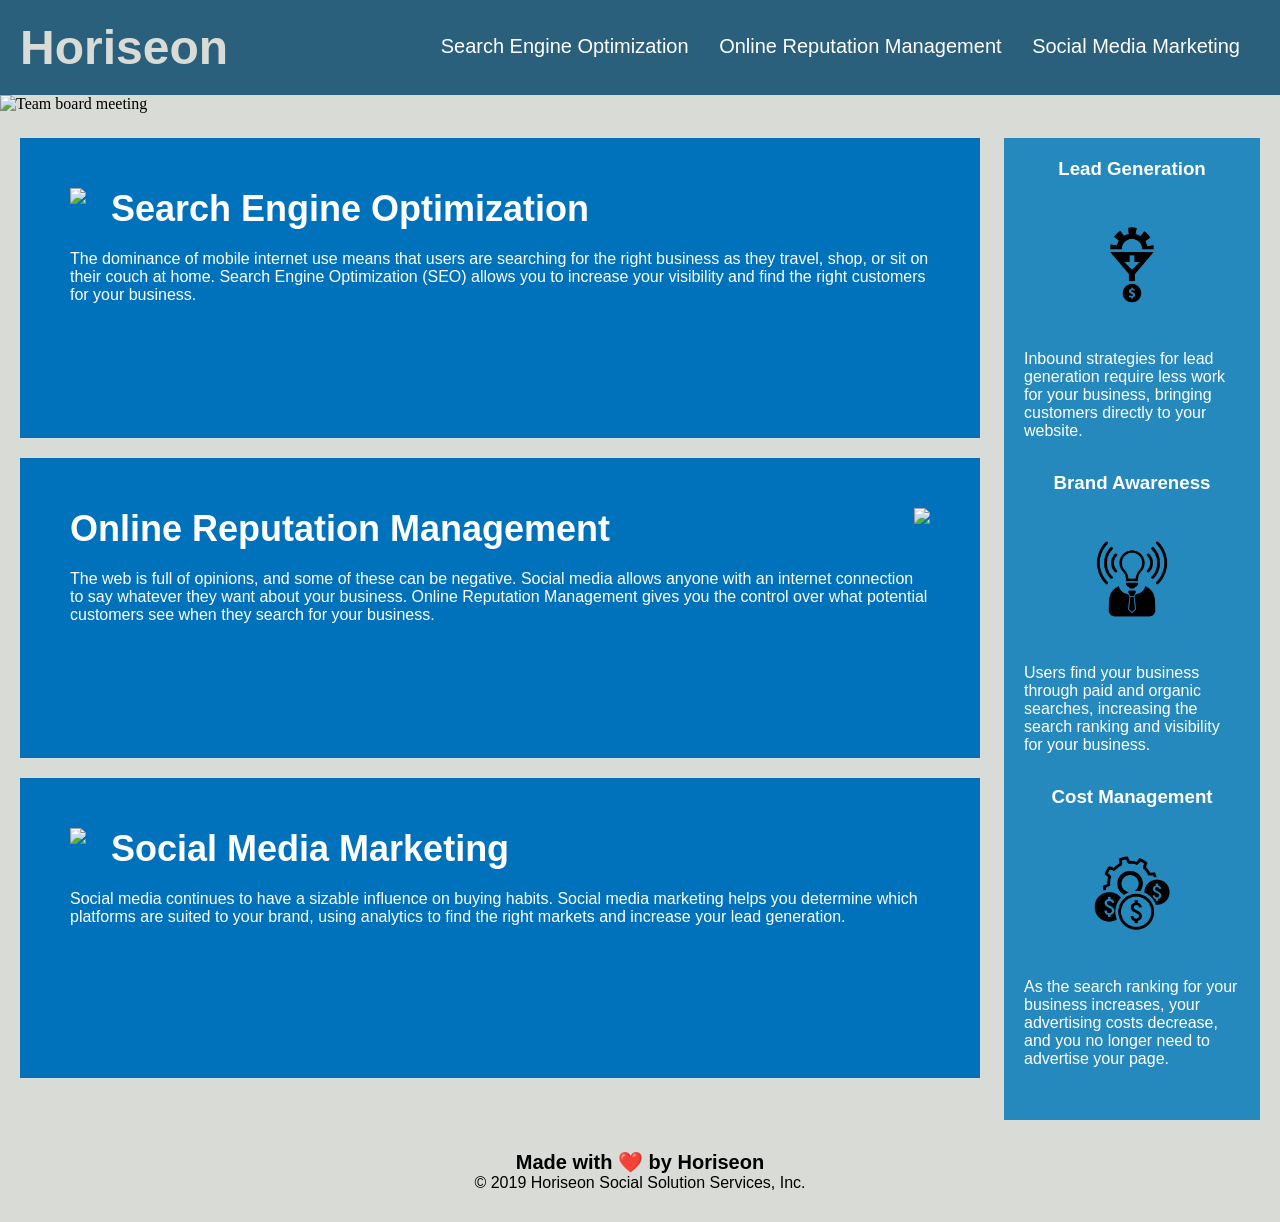
==== Develop/index.html @ fc46cc1e "Added main, fixed header, changed 'hero div' to img tag. Fixed header class to header element and re" ====
<!DOCTYPE html>
<html lang="en-us">

<head>
    <meta charset="UTF-8" />
    <link rel="stylesheet" href="./assets/css/style.css">
    <title>website</title>
</head>


<body>
    <header>
        <h1>Hori<span class="seo">seo</span>n</h1>
        <div>
            <ul>
                <li>
                    <a href="#search-engine-optimization">Search Engine Optimization</a>
                </li>
                <li>
                    <a href="#online-reputation-management">Online Reputation Management</a>
                </li>
                <li>
                    <a href="#social-media-marketing">Social Media Marketing</a>
                </li>
            </ul>
        </div>
    </header>

    <img src="./assets/images/digital-marketing-meeting.jpg" alt="Team board meeting" class="hero">

<main>
    <div class="content">
        <div class="search-engine-optimization">
            <img src="./assets/images/search-engine-optimization.jpg" class="float-left"/>
            <h2>Search Engine Optimization</h2>
            <p>
                The dominance of mobile internet use means that users are searching for the right business as they travel, shop, or sit on their couch at home. Search Engine Optimization (SEO) allows you to increase your visibility and find the right customers for your business.
            </p>
        </div>


        <div id="online-reputation-management" class="online-reputation-management">
            <img src="./assets/images/online-reputation-management.jpg" class="float-right" />
            <h2>Online Reputation Management</h2>
            <p>
                The web is full of opinions, and some of these can be negative. Social media allows anyone with an internet connection to say whatever they want about your business. Online Reputation Management gives you the control over what potential customers see when they search for your business.
            </p>
        </div>
        <div id="social-media-marketing" class="social-media-marketing">
            <img src="./assets/images/social-media-marketing.jpg" class="float-left" />
            <h2>Social Media Marketing</h2>
            <p>
                Social media continues to have a sizable influence on buying habits. Social media marketing helps you determine which platforms are suited to your brand, using analytics to find the right markets and increase your lead generation.
            </p>
        </div>
    </div>
    
    
    
    <div class="benefits">
        <div class="benefit-lead">
            <h3>Lead Generation</h3>
            <img src="./assets/images/lead-generation.png" />
            <p>
                Inbound strategies for lead generation require less work for your business, bringing customers directly to your website.
            </p>
        </div>


        <div class="benefit-brand">
            <h3>Brand Awareness</h3>
            <img src="./assets/images/brand-awareness.png" />
            <p>
                Users find your business through paid and organic searches, increasing the search ranking and visibility for your business.
            </p>
        </div>
        <div class="benefit-cost">
            <h3>Cost Management</h3>
            <img src="./assets/images/cost-management.png" />
            <p>
                As the search ranking for your business increases, your advertising costs decrease, and you no longer need to advertise your page.
            </p>
        </div>
    </div>
 </main>   
    
    
    <div class="footer">
        <h2>Made with ❤️️ by Horiseon</h2>
        <p>
            &copy; 2019 Horiseon Social Solution Services, Inc.
        </p>
    </div>


</body>

</html>
---- Develop/assets/css/style.css ----
* {
    box-sizing: border-box;
    padding: 0;
    margin: 0;
}

body {
    background-color: #d9dcd6;
}

header {
    padding: 20px;
    font-family: 'Trebuchet MS', 'Lucida Sans Unicode', 'Lucida Grande', 'Lucida Sans', Arial, sans-serif;
    background-color: #2a607c;
    color: #ffffff;
}

header h1 {
    display: inline-block;
    font-size: 48px;
    color: #d9dcd6;
}

header div {
    padding-top: 15px;
    margin-right: 20px;
    float: right;
    font-family: 'Gill Sans', 'Gill Sans MT', Calibri, 'Trebuchet MS', sans-serif;
    font-size: 20px;
}

header div ul {
    list-style-type: none;
}

header div ul li {
    display: inline-block;
    margin-left: 25px;
}

a {
    color: #ffffff;
    text-decoration: none;
}

p {
    font-size: 16px;
}

.hero {
    height: 500px;
    width: 100%;
    margin-bottom: 25px;
    object-fit: cover;
    background-position: center;
}

.float-left {
    float: left;
    margin-right: 25px;
}

.float-right {
    float: right;
    margin-left: 25px;
}

.content {
    width: 75%;
    display: inline-block;
    margin-left: 20px;
}

.benefits {
    margin-right: 20px;
    padding: 20px;
    clear: both;
    float: right;
    width: 20%;
    height: 100%;
    font-family: 'Gill Sans', 'Gill Sans MT', Calibri, 'Trebuchet MS', sans-serif;
    background-color: #2589bd;
}

.benefit-lead {
    margin-bottom: 32px;
    color: #ffffff;
}

.benefit-brand {
    margin-bottom: 32px;
    color: #ffffff;
}

.benefit-cost {
    margin-bottom: 32px;
    color: #ffffff;
}

.benefit-lead h3 {
    margin-bottom: 10px;
    text-align: center;
}

.benefit-brand h3 {
    margin-bottom: 10px;
    text-align: center;
}

.benefit-cost h3 {
    margin-bottom: 10px;
    text-align: center;
}

.benefit-lead img {
    display: block;
    margin: 10px auto;
    max-width: 150px;
}

.benefit-brand img {
    display: block;
    margin: 10px auto;
    max-width: 150px;
}

.benefit-cost img {
    display: block;
    margin: 10px auto;
    max-width: 150px;
}

.search-engine-optimization {
    margin-bottom: 20px;
    padding: 50px;
    height: 300px;
    font-family: 'Gill Sans', 'Gill Sans MT', Calibri, 'Trebuchet MS', sans-serif;
    background-color: #0072bb;
    color: #ffffff;
}

.online-reputation-management {
    margin-bottom: 20px;
    padding: 50px;
    height: 300px;
    font-family: 'Gill Sans', 'Gill Sans MT', Calibri, 'Trebuchet MS', sans-serif;
    background-color: #0072bb;
    color: #ffffff;
}

.social-media-marketing {
    margin-bottom: 20px;
    padding: 50px;
    height: 300px;
    font-family: 'Gill Sans', 'Gill Sans MT', Calibri, 'Trebuchet MS', sans-serif;
    background-color: #0072bb;
    color: #ffffff;
}

.search-engine-optimization img {
    max-height: 200px;
}

.online-reputation-management img {
    max-height: 200px;
}

.social-media-marketing img {
    max-height: 200px;
}

.search-engine-optimization h2 {
    margin-bottom: 20px;
    font-size: 36px;
}

.online-reputation-management h2 {
    margin-bottom: 20px;
    font-size: 36px;
}

.social-media-marketing h2 {
    margin-bottom: 20px;
    font-size: 36px;
}

.footer {
    padding: 30px;
    clear: both;
    font-family: 'Trebuchet MS', 'Lucida Sans Unicode', 'Lucida Grande', 'Lucida Sans', Arial, sans-serif;
    text-align: center;
}

.footer h2 {
    font-size: 20px;
}
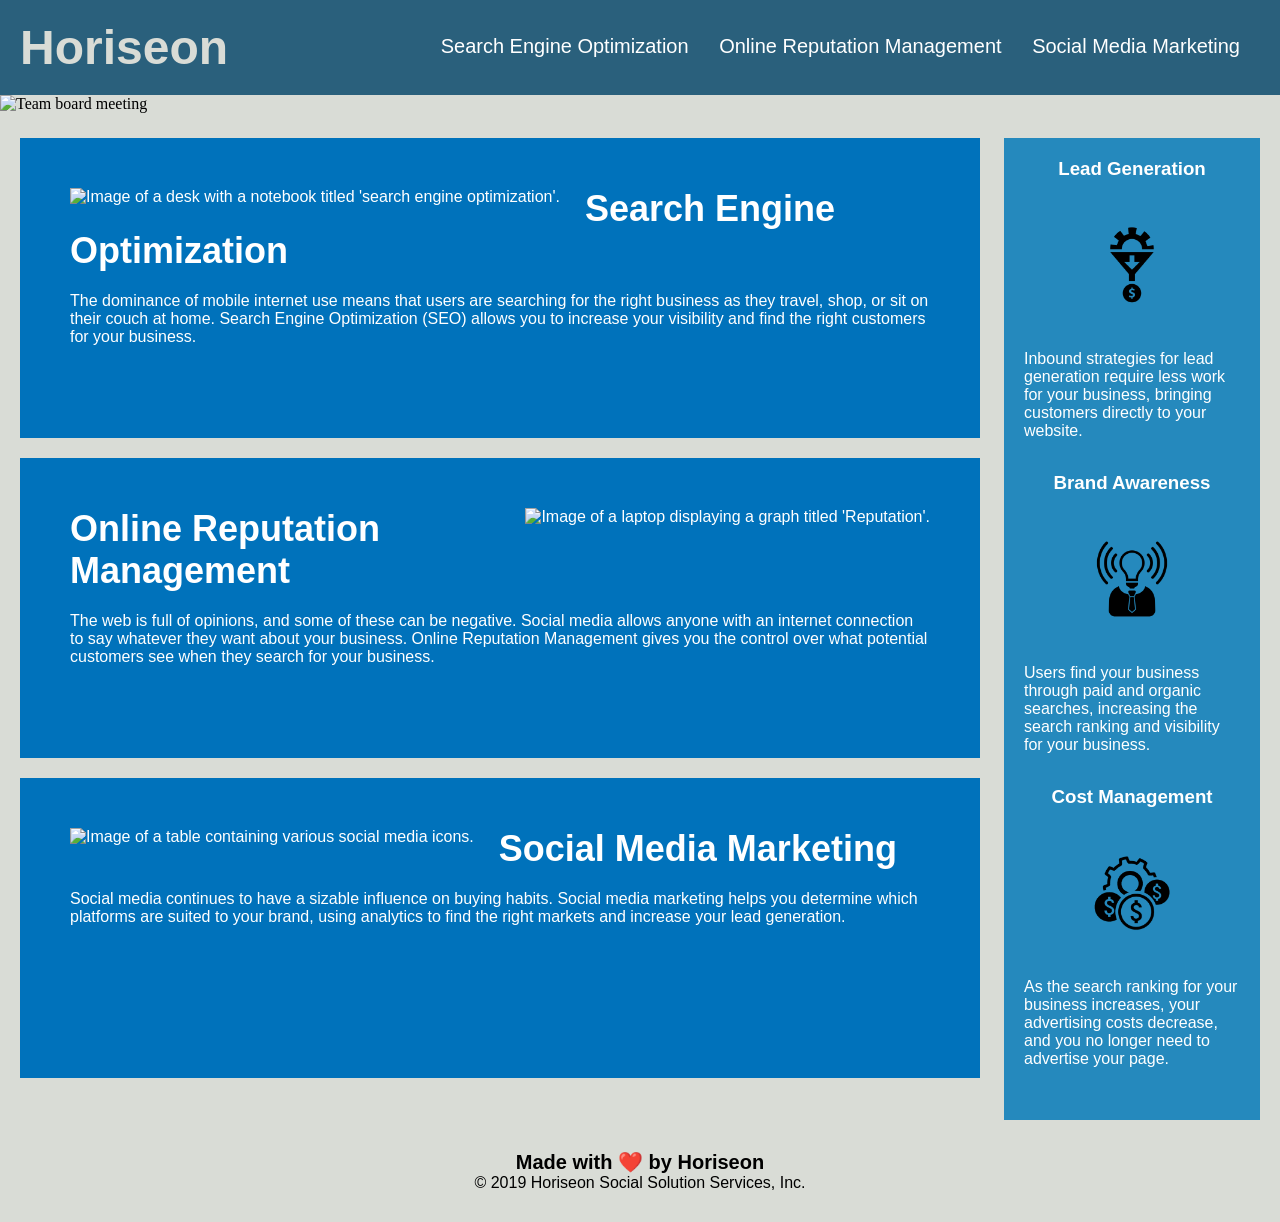
==== commit 92776cfd: "Added alt text for photos. Removed unused class in index.html. Fixed image size for 'hero'." ====
--- a/Develop/index.html
+++ b/Develop/index.html
@@ -10,7 +10,7 @@
 
 <body>
     <header>
-        <h1>Hori<span class="seo">seo</span>n</h1>
+        <h1>Hori<span>seo</span>n</h1>
         <div>
             <ul>
                 <li>
@@ -31,7 +31,7 @@
 <main>
     <div class="content">
         <div class="search-engine-optimization">
-            <img src="./assets/images/search-engine-optimization.jpg" class="float-left"/>
+            <img src="./assets/images/search-engine-optimization.jpg" alt="Image of a desk with a notebook titled 'search engine optimization'." class="float-left"/>
             <h2>Search Engine Optimization</h2>
             <p>
                 The dominance of mobile internet use means that users are searching for the right business as they travel, shop, or sit on their couch at home. Search Engine Optimization (SEO) allows you to increase your visibility and find the right customers for your business.
@@ -40,14 +40,14 @@
 
 
         <div id="online-reputation-management" class="online-reputation-management">
-            <img src="./assets/images/online-reputation-management.jpg" class="float-right" />
+            <img src="./assets/images/online-reputation-management.jpg" alt="Image of a laptop displaying a graph titled 'Reputation'." class="float-right" />
             <h2>Online Reputation Management</h2>
             <p>
                 The web is full of opinions, and some of these can be negative. Social media allows anyone with an internet connection to say whatever they want about your business. Online Reputation Management gives you the control over what potential customers see when they search for your business.
             </p>
         </div>
         <div id="social-media-marketing" class="social-media-marketing">
-            <img src="./assets/images/social-media-marketing.jpg" class="float-left" />
+            <img src="./assets/images/social-media-marketing.jpg" alt="Image of a table containing various social media icons." class="float-left" />
             <h2>Social Media Marketing</h2>
             <p>
                 Social media continues to have a sizable influence on buying habits. Social media marketing helps you determine which platforms are suited to your brand, using analytics to find the right markets and increase your lead generation.
@@ -60,7 +60,7 @@
     <div class="benefits">
         <div class="benefit-lead">
             <h3>Lead Generation</h3>
-            <img src="./assets/images/lead-generation.png" />
+            <img src="./assets/images/lead-generation.png" alt="Image depicting the a lead turning into money." />
             <p>
                 Inbound strategies for lead generation require less work for your business, bringing customers directly to your website.
             </p>
@@ -69,14 +69,14 @@
 
         <div class="benefit-brand">
             <h3>Brand Awareness</h3>
-            <img src="./assets/images/brand-awareness.png" />
+            <img src="./assets/images/brand-awareness.png" alt="Stock photo for brand awareness." />
             <p>
                 Users find your business through paid and organic searches, increasing the search ranking and visibility for your business.
             </p>
         </div>
         <div class="benefit-cost">
             <h3>Cost Management</h3>
-            <img src="./assets/images/cost-management.png" />
+            <img src="./assets/images/cost-management.png" alt="Image of money representing cost management."/>
             <p>
                 As the search ranking for your business increases, your advertising costs decrease, and you no longer need to advertise your page.
             </p>
@@ -85,12 +85,12 @@
  </main>   
     
     
-    <div class="footer">
+    <footer>
         <h2>Made with ❤️️ by Horiseon</h2>
         <p>
             &copy; 2019 Horiseon Social Solution Services, Inc.
         </p>
-    </div>
+    </footer>
 
 
 </body>
--- a/Develop/assets/css/style.css
+++ b/Develop/assets/css/style.css
@@ -48,7 +48,7 @@
 }
 
 .hero {
-    height: 500px;
+    height: 600px;
     width: 100%;
     margin-bottom: 25px;
     object-fit: cover;
@@ -184,13 +184,13 @@
     font-size: 36px;
 }
 
-.footer {
+footer {
     padding: 30px;
     clear: both;
     font-family: 'Trebuchet MS', 'Lucida Sans Unicode', 'Lucida Grande', 'Lucida Sans', Arial, sans-serif;
     text-align: center;
 }
 
-.footer h2 {
+footer h2 {
     font-size: 20px;
 }
